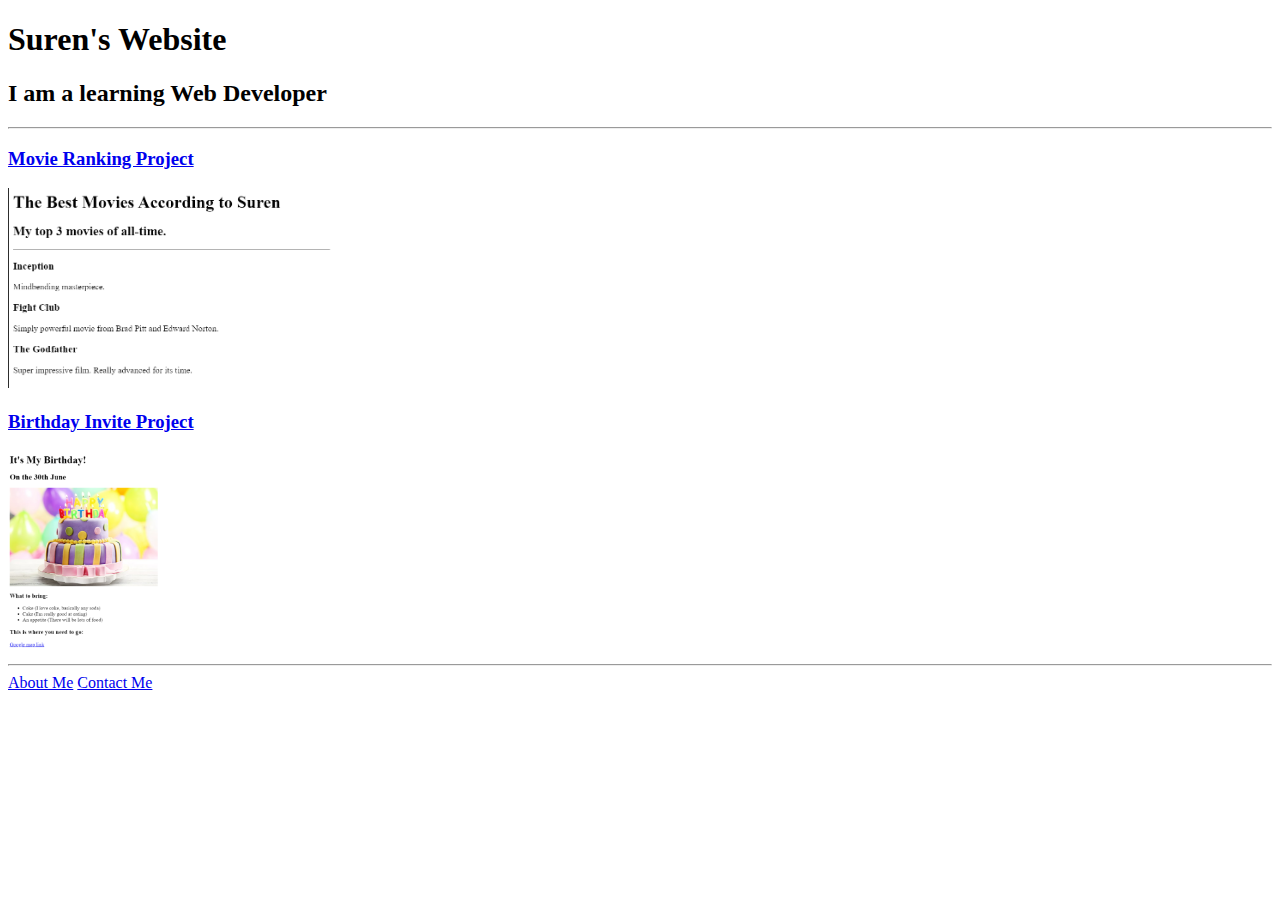
==== index.html @ 40dbb665 "Add files via upload" ====
<!-- TODO 1: Create the HTML Boilerplate -->
<!DOCTYPE html>
<html lang="en">
<head>
    <meta charset="UTF-8">
    <meta name="viewport" content="width=device-width, initial-scale=1.0">
    <title>Suren's Website</title>
</head>
<body>
    <h1>Suren's Website</h1>
    <h2>I am a learning Web Developer</h2>
    <hr />
    <h3><a href="./public/movie-ranking.html">Movie Ranking Project</a></h3>
    <img src="./assets/images/movie ranking me.png" height="200" alt="movie ranking project preview"/>
    <h3><a href="./public/birthday-invite.html">Birthday Invite Project</a></h3>
    <img src="./assets/images/bday.png" height="200" alt="birthday invite project preview"/>
    <hr />
    <a href="./public/about.html">About Me</a>
    <a href="./public/contact.html">Contact Me</a>
</body>
</html>
<!-- TODO 2: Add Your previous projects' HTML into the public folder -->

<!-- TODO 3: Take screenshots of your project previews and add the images to the images folder -->

<!-- TODO 4: Add titles/subtitles etc. -->

<!-- TODO 5: Add a link to the project pages -->

<!-- TODO 6: Add images to show the project previews
HINT for TODO 6: You can use the height attribute set to 200 to make the image smaller:
https://developer.mozilla.org/en-US/docs/Web/HTML/Element/img#attr-height -->

<!-- TODO 7: Add the Contact Me and About Me page links -->
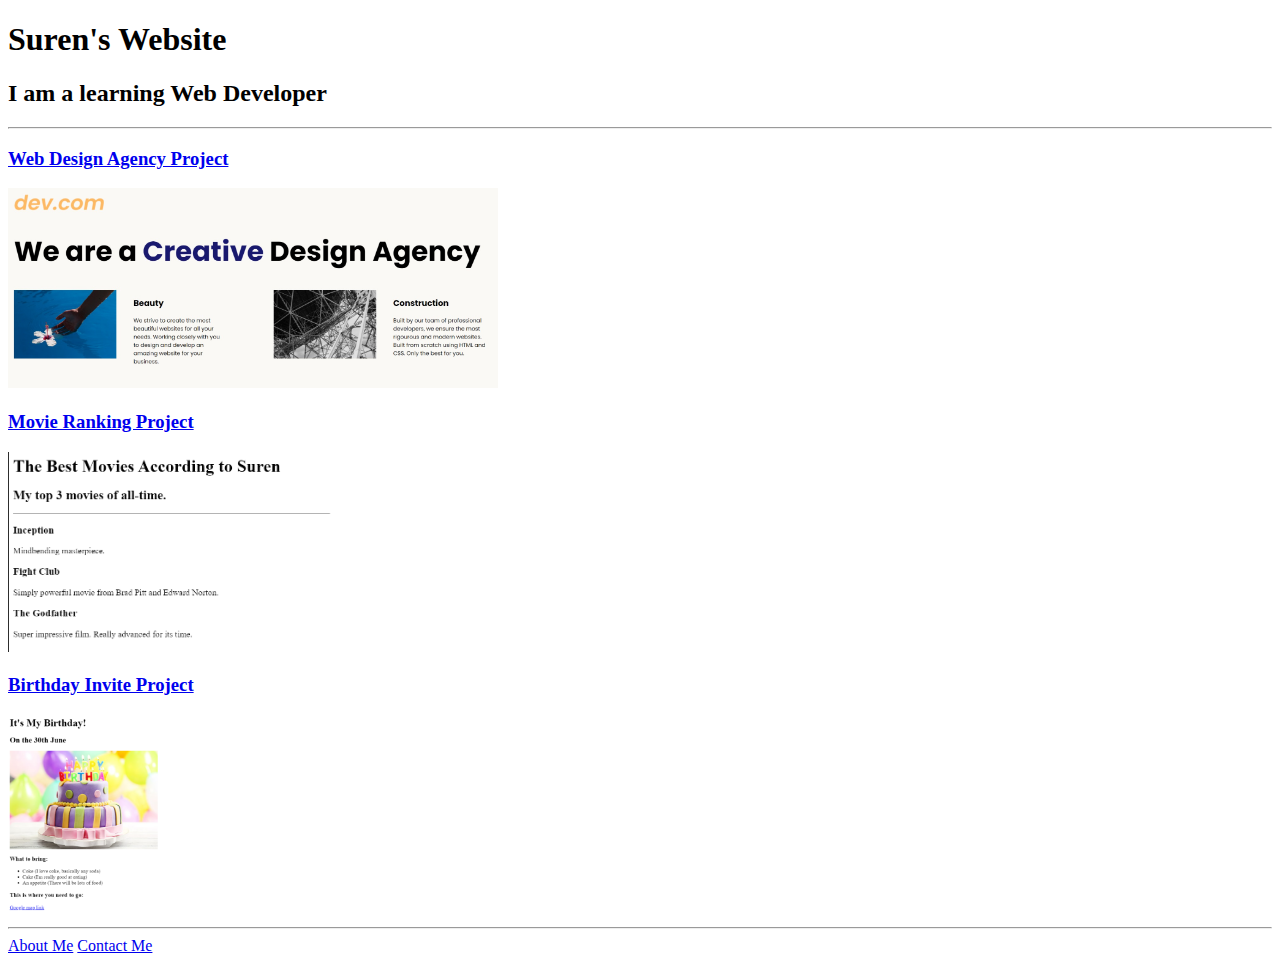
==== commit 707011a4: "Add files via upload" ====
--- a/index.html
+++ b/index.html
@@ -10,6 +10,8 @@
     <h1>Suren's Website</h1>
     <h2>I am a learning Web Developer</h2>
     <hr />
+    <h3><a href="=./public/wateragency/index.html">Web Design Agency Project</a></h3>
+    <img src="./assets/images/agency.jpeg" height="200" alt="Web Design Agency Project preview"/>
     <h3><a href="./public/movie-ranking.html">Movie Ranking Project</a></h3>
     <img src="./assets/images/movie ranking me.png" height="200" alt="movie ranking project preview"/>
     <h3><a href="./public/birthday-invite.html">Birthday Invite Project</a></h3>
